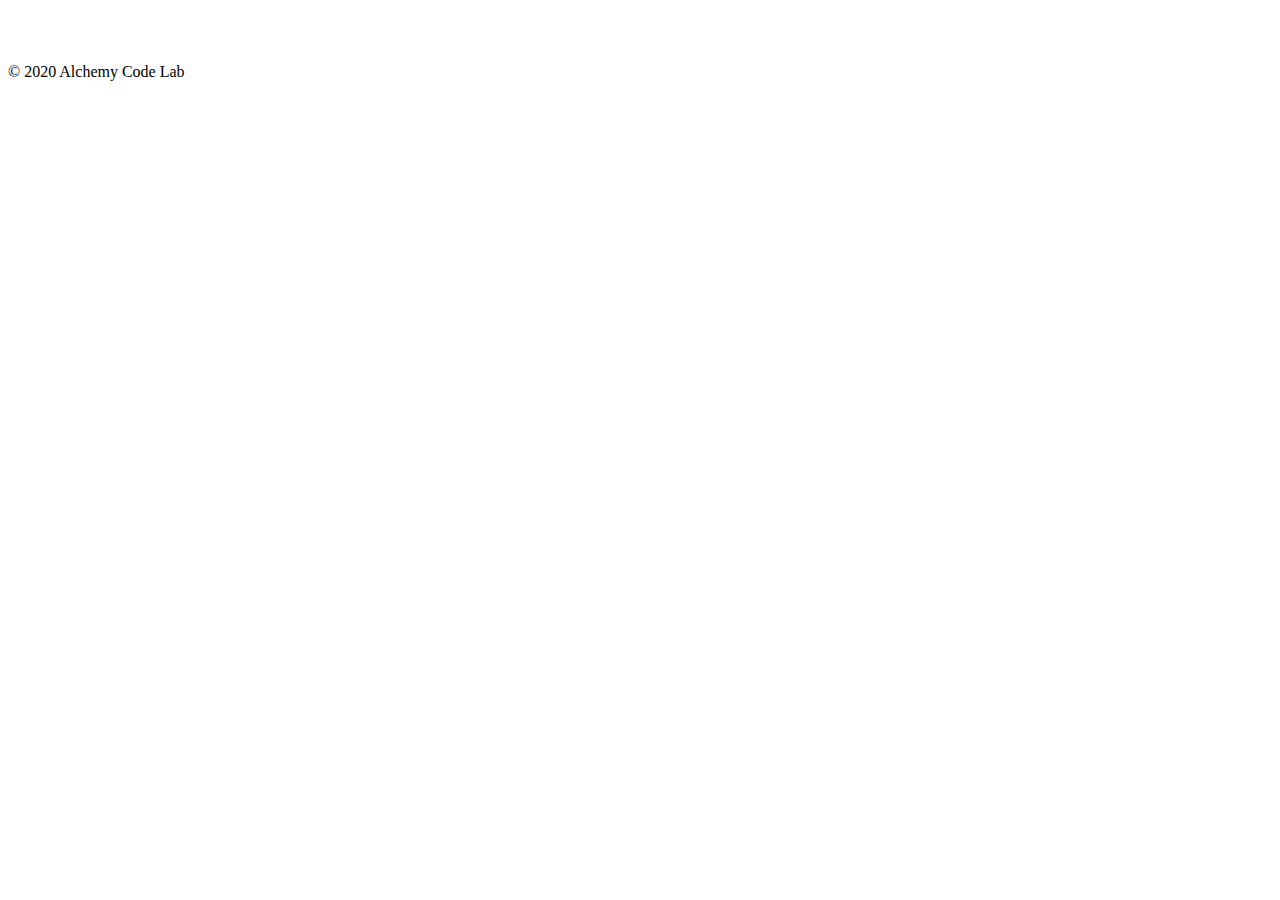
==== quest/index.html @ ab39b23c "need to get the results page and the radio button results to display" ====
<!DOCTYPE html>
<html lang="en">

<head>
    <meta charset="UTF-8">
    <meta name="viewport" content="width=device-width, initial-scale=1.0">
    <meta http-equiv="X-UA-Compatible" content="ie=edge">
    <link href="https://fonts.googleapis.com/css2?family=Titillium+Web:wght@300&display=swap" rel="stylesheet">
    <!-- <link rel="stylesheet" href="styles/reset.css">
    <link rel="stylesheet" href="styles/style.css"> -->
    <link rel="stylesheet" href="./quest.css">
    <title>Document</title>
</head>

<body>
    <header>
        <div class="gutter-right logo">

        </div>
    </header>
    <main>
        <section class="main-section">
            <h1></h1>
            <img>
            <div></div>
            <p></p>
            <form>

            </form>

        </section>
    </main>
    <footer>
        <div class="copy gutter-right">&copy; 2020 Alchemy Code Lab</div>
    </footer>

    <script type="module" src="./quest.js"></script>
</body>

</html>
---- quest/quest.css ----
body  {
    display: flex;
    flex-direction: column;
}
label {
    display: block;
    margin: 20px;
}
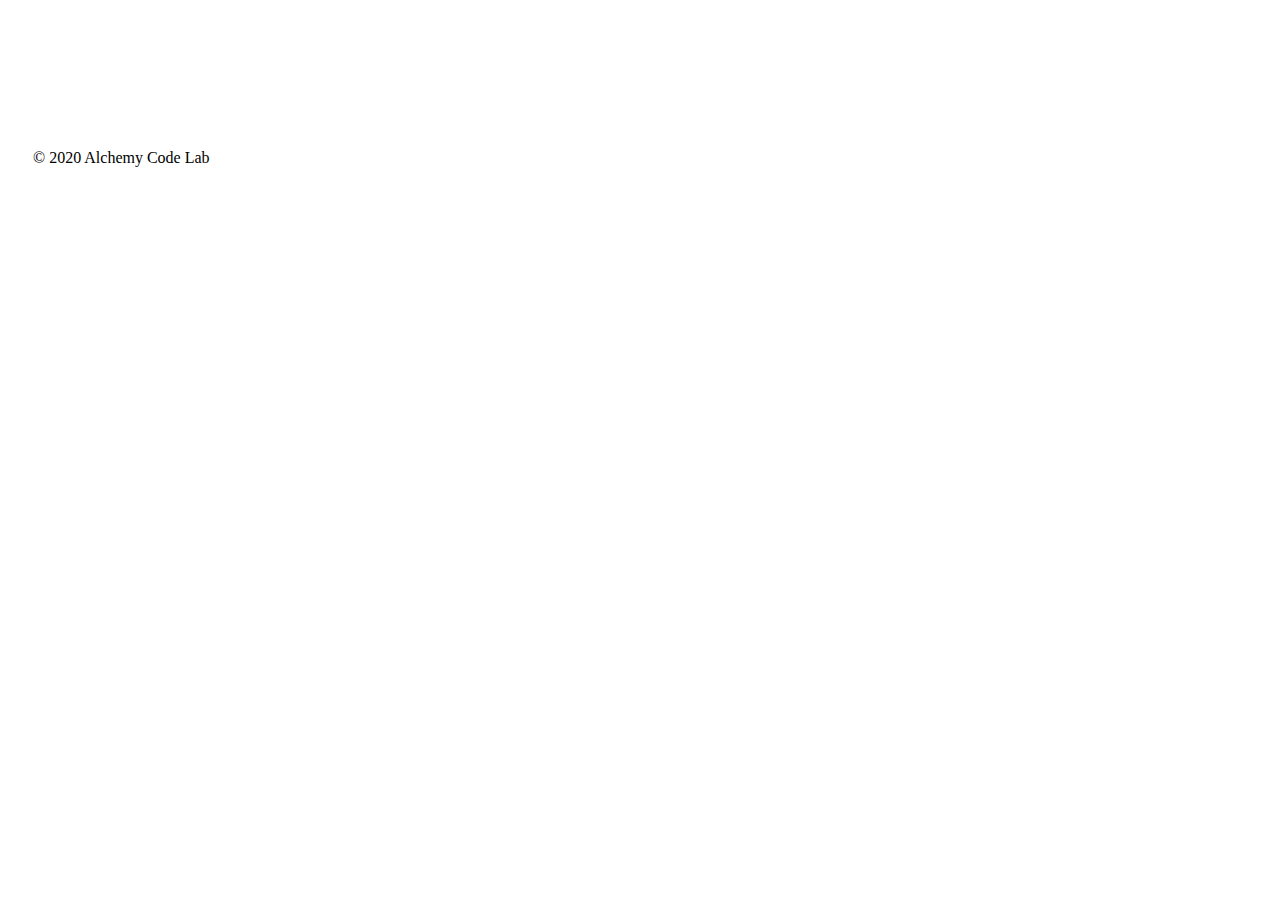
==== commit 9bb5a4a6: "mvp need styling and finish map page" ====
--- a/quest/index.html
+++ b/quest/index.html
@@ -22,7 +22,9 @@
         <section class="main-section">
             <h1></h1>
             <img>
-            <div></div>
+            <div>
+                <span></span>
+            </div>
             <p></p>
             <form>
 
--- a/quest/quest.css
+++ b/quest/quest.css
@@ -1,8 +1,35 @@
-body  {
-    display: flex;
-    flex-direction: column;
+main {
+    text-align: center;
+    max-width: 700px;
+    margin: auto;
+}
+
+img {
+    margin-top: 50px;
+    margin-bottom: 20px;
+}
+
+form {
+    margin: 15px;
 }
 label {
     display: block;
-    margin: 20px;
+    margin: 10px;
+}
+
+div, p {
+    margin: 25px;
+}
+
+footer {
+    position: absolute;
+    bottom: -20;
+}
+button {
+    margin-top: 2rem;
+}
+
+.back-button {
+    display: block;
+    justify-self: center;
 }